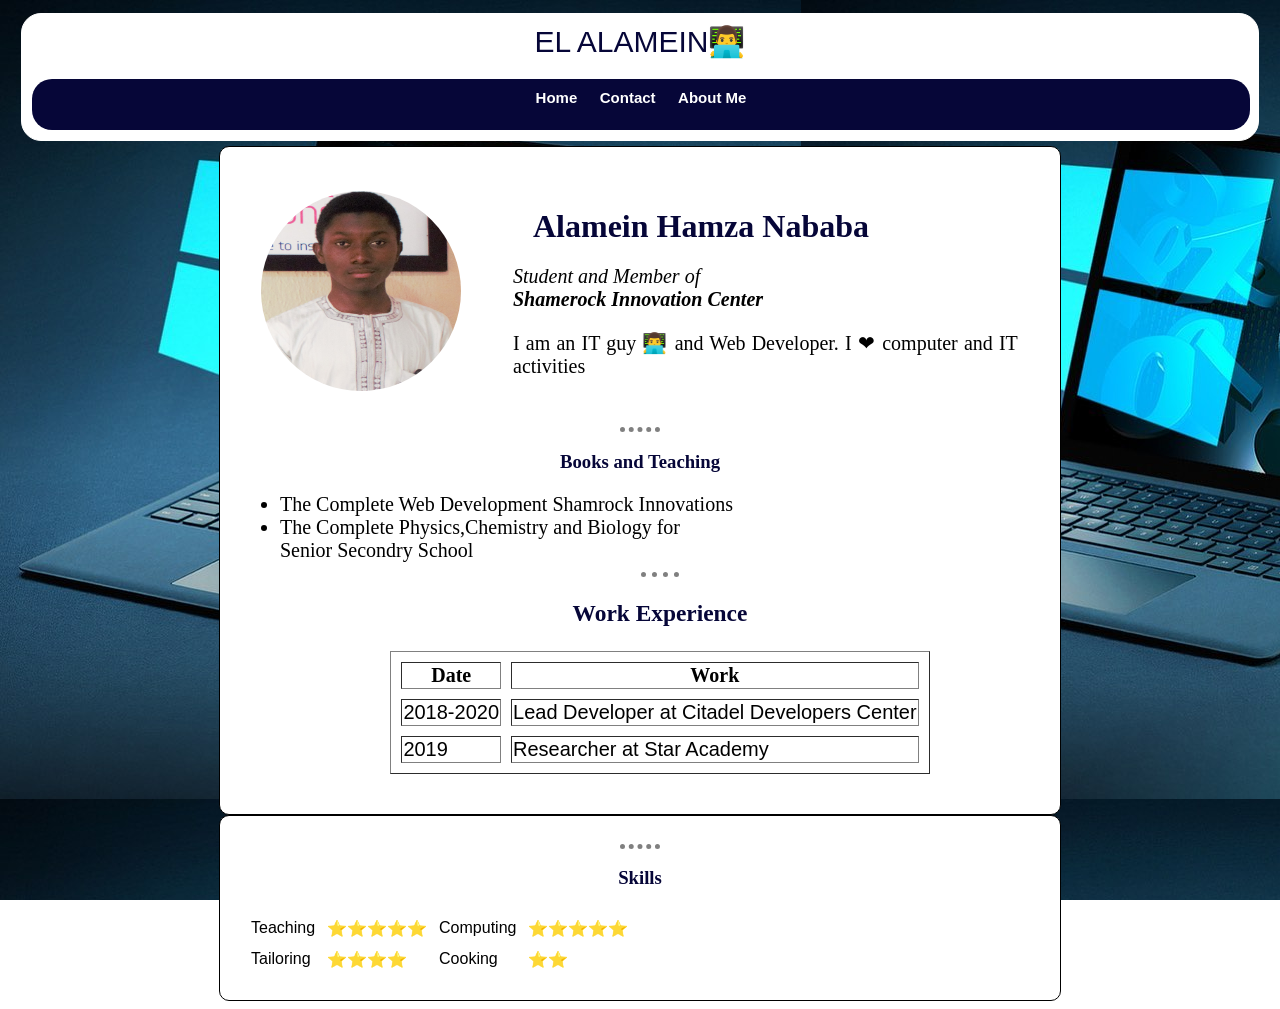
==== index.html @ fce5bab4 "Add initial ah website files" ====
<!DOCTYPE html>
<html>
<head>
	<meta charset="utf-8">
	<title>👨‍💻Alamein personal site</title>
	<link rel="stylesheet" href="css/styles.css">
</head>
<body>
		<center>
		<div class="header">
				<a href="#" class="Alamein">EL ALAMEIN👨‍💻</a>
				<nav>
					<a href="index.html">Home</a>
					<a href="contact me.html">Contact</a>
					<a href="hobbies.html">About Me</a>	
				</nav>
			</div>
		</center>
			<div id="homepg">
	<table cellspacing="20">
		<tr>
			<td><img src="image/IMG_0288.jpg" width="200px" height="200px" alt="Alamein profile picture"></td>
            <td><h1>Alamein Hamza Nababa</h1>
<p><em>Student and Member of <br><strong>Shamerock Innovation Center</strong></em></p>
<p>I am an IT guy 👨‍💻 and Web Developer. I ❤ computer and IT activities</p></td>
		</tr>
	</table>
<hr>
<h3>Books and Teaching</h3>
<ul>
	<li>The Complete Web Development Shamrock Innovations</li>
	<li>The Complete Physics,Chemistry and Biology for <br>Senior Secondry School</li>
	<hr>
	<h3>Work Experience</h3>
	<center>
	<table border="1px" cellspacing="10">
		<thead>
			<tr>
				<th>Date</th>
                <th>Work</th>
			</tr>
		</thead>
		<tr>
			<td>2018-2020</td>
            <td>Lead Developer at Citadel Developers Center</td>
		</tr>
		<tr>
			<td>2019</td>
            <td>Researcher at Star Academy</td>
		</tr>
	</table>
</center>
</div>
	<div id="skills">
	<hr>
	<h3>Skills</h3>
	<table cellspacing="10">
		<tr>
			<td>Teaching</td>
			<td>⭐⭐⭐⭐⭐</td>
			<td>Computing</td>
			<td>⭐⭐⭐⭐⭐</td>
		</tr>
		<tr>
			<td>Tailoring</td>
			<td>⭐⭐⭐⭐</td>
			<td>Cooking</td>
			<td>⭐⭐</td>
		</tr>
	</table>
</div>
	
</body>
</html>
---- css/styles.css ----
.header {
	border: 1px solid white;
	border-radius: 20px;
	color: rgb(92, 126, 238);
	width: 98%;
	background: white;
	margin: 5px;
	padding: 10px;
	display: inline-block;
	box-sizing: border-box;
	box-shadow: 3 1px 0 black, 3 1px 0 black;
}
nav{
	border-radius: 20px;
	background-color: rgb(6, 6, 56);
	width: 100%;
	padding: 1px;
	padding-top: 10px;
	font-size: 10px;
	height: 40px;
	box-shadow: 3 1px 0 rgba(0,0,0.12), 3 1px 0 rgba(0,0,0.25);
	margin-top: 20px;
}
nav a{
	padding: 5px;
	color: white;
	margin-left: 5px;
	margin: 5px;
	text-decoration: none;
	font-size: 15px;
	font-family: Verdana, Geneva, Tahoma, sans-serif;
	font-weight: 800;
}
nav a:hover{
	padding: 5px;
	color: aqua;
	margin-left: 5px;
	margin: 5px;
	text-decoration: none;
	font-size: 20px;
	font-family: Verdana, Geneva, Tahoma, sans-serif;
	font-weight: 800;
}
.Alamein{
	color: rgb(6, 6, 56);
	text-decoration: none;
	font-size: 30px;
	padding: 5px;
	font-family: 'Gill Sans', 'Gill Sans MT', Calibri, 'Trebuchet MS', sans-serif;
}
         body{
             background-image: url(computer.jpg);
             background-attachment: fixed;
          }
          p{
            font-size: 20px;
            font-family: Georgia, 'Times New Roman', Times, serif;
            color: black;
            text-align: justify;
         }
         hr{
         	border-style: none;
         	border-top-style: dotted;
         	border-color: grey;
            border-width: 5px;
            width: 5%;
         }
         ul{
            font-size: 20px;
            font-family: Georgia, 'Times New Roman', Times, serif;
            color: black;
         }
         li{
            text-align: justify;
            size: 20px;
            font-family: Georgia, 'Times New Roman', Times, serif;
         }
         ol{
            font-size: 20px;
            font-family: Georgia, 'Times New Roman', Times, serif;
            color: black;
         }
         
         h1{
         	color: rgb(6, 6, 56);
            font-family: Georgia, 'Times New Roman', Times, serif;
            margin: 20px;
         }
         
         h3{
         	color: rgb(6, 6, 56);
            font-family: Georgia, 'Times New Roman', Times, serif;
         }
         td{
            text-align: justify;
            font-family: 'Lucida Sans', 'Lucida Sans Regular', 'Lucida Grande', 'Lucida Sans Unicode', Geneva, Verdana, sans-serif;
         }
         img{
            border-radius: 50%;
            margin-right: 30px;
         }
         div{
            border: 1px solid black;
            border-style: solid;
            width: 400px;
            text-align: center;
            margin: 0px auto;
            padding: 30px;
            border-radius: 30px;
            background-color: white;
         }
         #homepg{
            border: 1px solid black;
            border-style: solid;
            width: 800px;
            text-align: center;
            margin: 0px auto;
            padding: 20px;
            padding-left: 20px;
            border-radius: 10px;
            background-color: white;
    }
         #skills{
                 border: 1px solid black;
                 border-style: solid;
                 width: 800px;
                 text-align: center;
                 margin: 0px auto;
                 padding: 20px;
                 padding-left: 20px;
                 border-radius: 10px;
                 background-color: white;
         }
         #imoji{
            text-align: center;
         }
         #my{
            text-align: left;
            margin-left: 20px;
         }
         #hbb{
            border: 1px solid black;
            border-radius: 40px;
            margin: 0px auto;
            padding: 20px;
            width: 800px;
            background-color: white; 
         }
            input[type=text], textarea{
            width: 150px;
            margin: 10px;
            padding: 12px 20px 20px;
            border: 1px solid blue; 
            border-radius: 20px;
            border-color: rgb(6, 6, 56);
         }
         input[type=email]{
            width: 150px;
            margin: 10px;
            padding: 12px 20px 20px;
            border: 1px solid blue; 
            border-radius: 20px;
            border-color: rgb(6, 6, 56);
         }

         input[type=submit]{
            margin: 2px 4px;
            padding: 12px 20px ;
            border: 2px solid rgb(6, 6, 56); 
            border-color: rgb(6, 6, 56);
            border-radius: 20px;
            background-color: white;
         }

         ::placeholder{
            text-align: center;
         }
         .btn:hover{
            margin: 2px;
            padding: 20px ;
            border: 1px solid rgb(6, 6, 56); 
            border-radius: 20px;
            background-color: rgb(179, 228, 236);
         }
         input[type=date]{
            width: 150px;
            margin: 10px;
            padding: 10px 20px 10px 20px;
            border: 1px
             solid blue; 
            border-radius: 20px;
            border-color: rgb(6, 6, 56);
         }
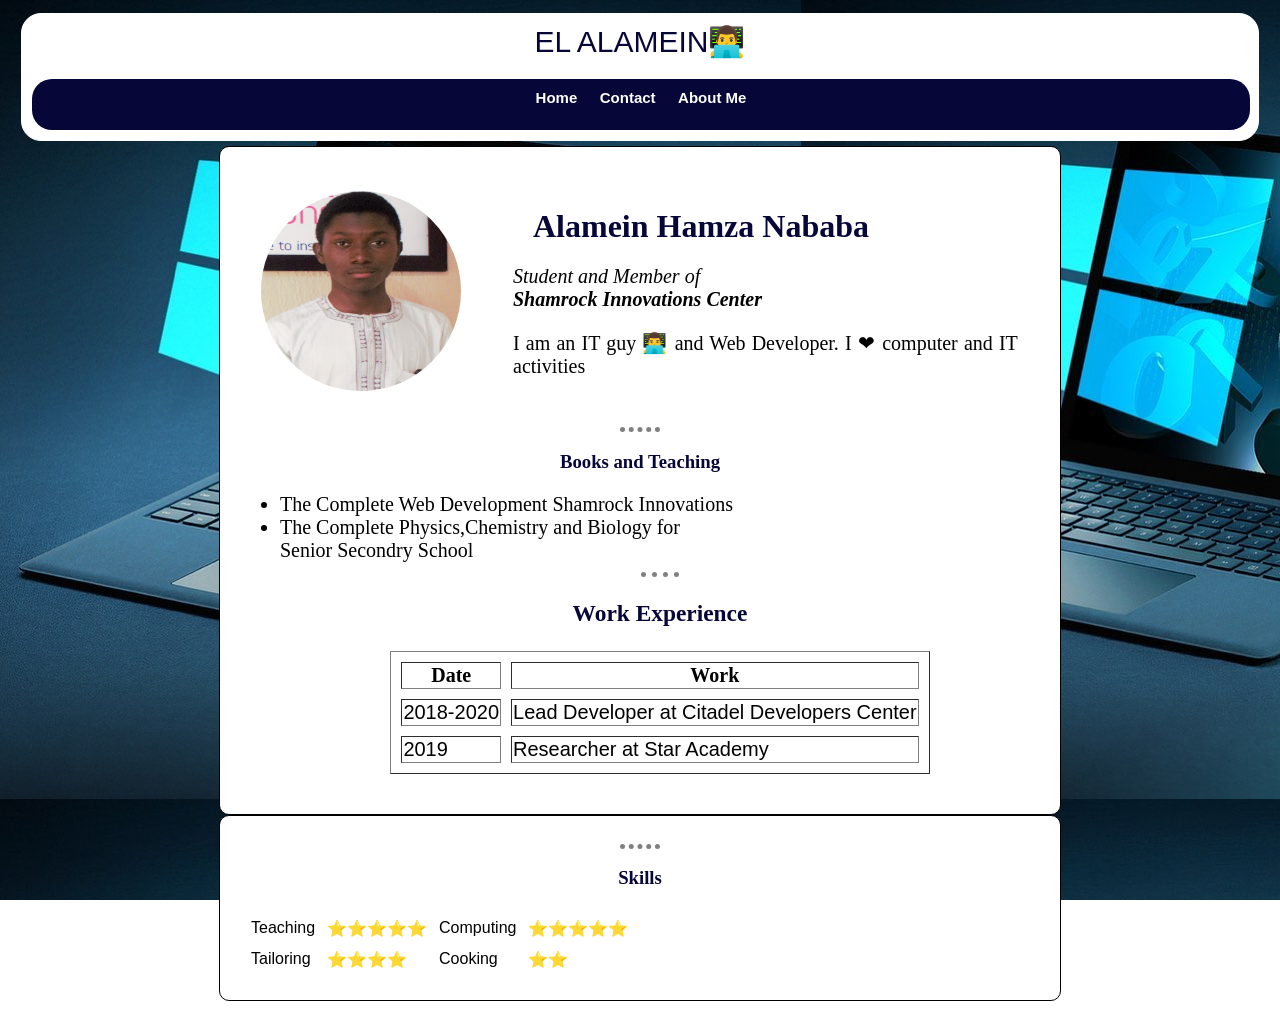
==== commit 877f6d5d: "Update index.html" ====
--- a/index.html
+++ b/index.html
@@ -21,7 +21,7 @@
 		<tr>
 			<td><img src="image/IMG_0288.jpg" width="200px" height="200px" alt="Alamein profile picture"></td>
             <td><h1>Alamein Hamza Nababa</h1>
-<p><em>Student and Member of <br><strong>Shamerock Innovation Center</strong></em></p>
+<p><em>Student and Member of <br><strong>Shamrock Innovations Center</strong></em></p>
 <p>I am an IT guy 👨‍💻 and Web Developer. I ❤ computer and IT activities</p></td>
 		</tr>
 	</table>
@@ -71,4 +71,4 @@
 </div>
 	
 </body>
-</html>+</html>
